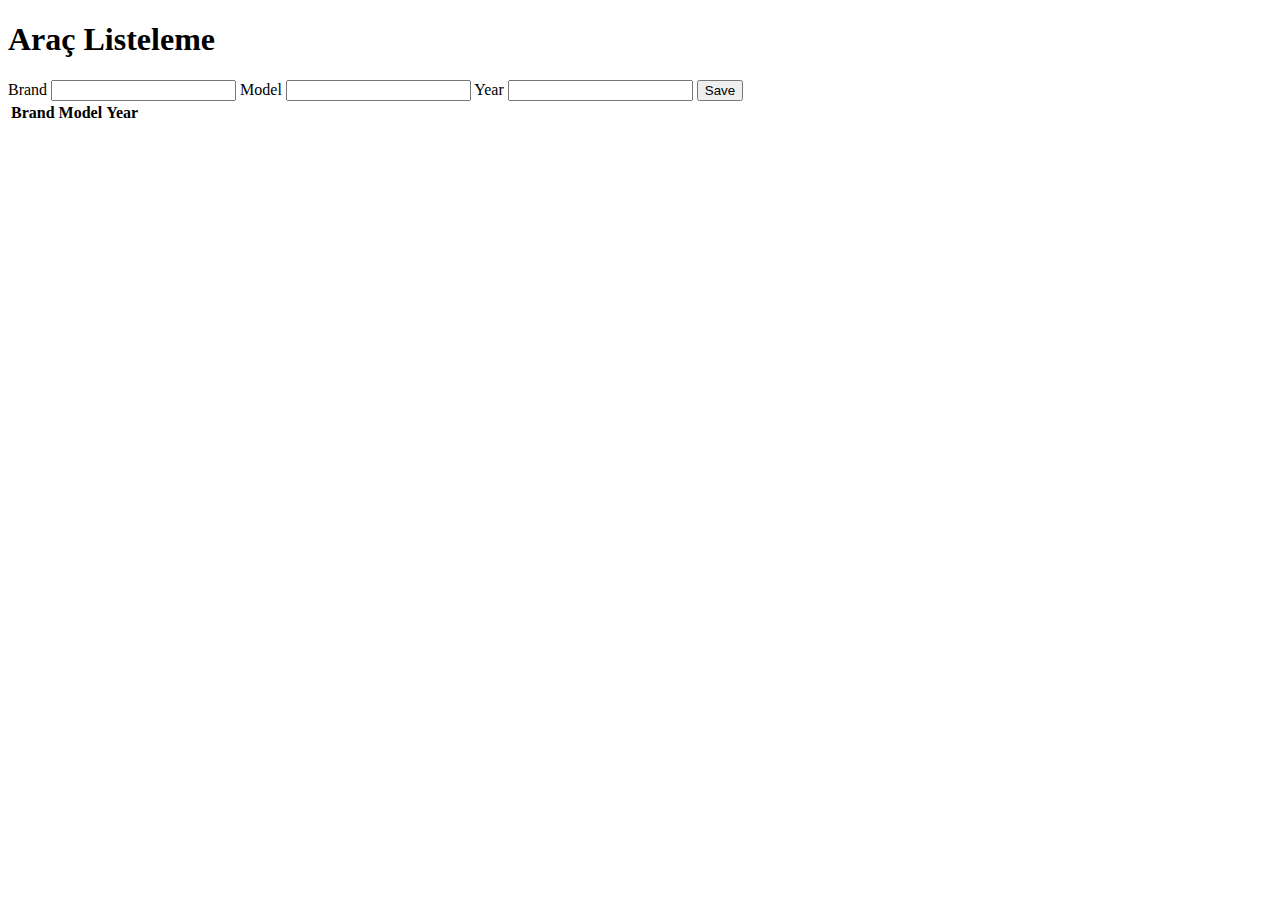
==== Application with JS/to Make Table with DOM/index.html @ 3a1adc5e "to study classes" ====
<!doctype html>
<html lang="en">
  <head>
    <!-- Required meta tags -->
    <meta charset="utf-8">
    <meta name="viewport" content="width=device-width, initial-scale=1">

    <!-- Bootstrap CSS -->
    <link href="https://cdn.jsdelivr.net/npm/bootstrap@5.1.3/dist/css/bootstrap.min.css" rel="stylesheet" integrity="sha384-1BmE4kWBq78iYhFldvKuhfTAU6auU8tT94WrHftjDbrCEXSU1oBoqyl2QvZ6jIW3" crossorigin="anonymous">
    <link rel="stylesheet" href="https://cdn.jsdelivr.net/npm/bootstrap-icons@1.7.2/font/bootstrap-icons.css">

    <title>Hello, world!</title>
  </head>
  <body>
    <div class="container">
        
      <h1 class="mb-5 text-center">Araç Listeleme</h1>
      
    <div class="input-group input-group-default">

        <span class="input-group-text" id="inputGroup-sizing-default">Brand</span>
        <input id= "brand" type="text" class="form-control" aria-label="Sizing example input" aria-describedby="inputGroup-sizing-default">

        <span class="input-group-text" id="inputGroup-sizing-default">Model</span>
        <input id= "model" type="text" class="form-control" aria-label="Sizing example input" aria-describedby="inputGroup-sizing-default">

        <span class="input-group-text" id="inputGroup-sizing-default">Year</span>
        <input id="year" type="number" class="form-control" aria-label="Sizing example input" aria-describedby="inputGroup-sizing-default">

        <!-- <span class="input-group-text" id="inputGroup-sizing-default">KM</span>
        <input id="year" type="number" class="form-control" aria-label="Sizing example input" aria-describedby="inputGroup-sizing-default"> -->
        <button onclick="createData()" type="button" class="btn btn-primary btn-sm ms-5">Save</button>
      </div>
      <table class="table table-striped mt-5">
        <thead>
          <tr>
           
            <th scope="col">Brand</th>
            <th scope="col">Model</th>
            <th scope="col">Year</th>
            <!-- <th scope="col">KM</th>
            <th scope="col">Price</th>
             -->
          </tr>
        </thead>
        <tbody>
          

        </tbody>
      </table>

    <!-- Optional JavaScript; choose one of the two! -->

    <!-- Option 1: Bootstrap Bundle with Popper -->
    <script src="https://cdn.jsdelivr.net/npm/bootstrap@5.1.3/dist/js/bootstrap.bundle.min.js" integrity="sha384-ka7Sk0Gln4gmtz2MlQnikT1wXgYsOg+OMhuP+IlRH9sENBO0LRn5q+8nbTov4+1p" crossorigin="anonymous"></script>

    <!-- Option 2: Separate Popper and Bootstrap JS -->
    <!--
    <script src="https://cdn.jsdelivr.net/npm/@popperjs/core@2.10.2/dist/umd/popper.min.js" integrity="sha384-7+zCNj/IqJ95wo16oMtfsKbZ9ccEh31eOz1HGyDuCQ6wgnyJNSYdrPa03rtR1zdB" crossorigin="anonymous"></script>
    <script src="https://cdn.jsdelivr.net/npm/bootstrap@5.1.3/dist/js/bootstrap.min.js" integrity="sha384-QJHtvGhmr9XOIpI6YVutG+2QOK9T+ZnN4kzFN1RtK3zEFEIsxhlmWl5/YESvpZ13" crossorigin="anonymous"></script>
    -->
</div>
<script src="script.js"></script>
  </body>
</html>
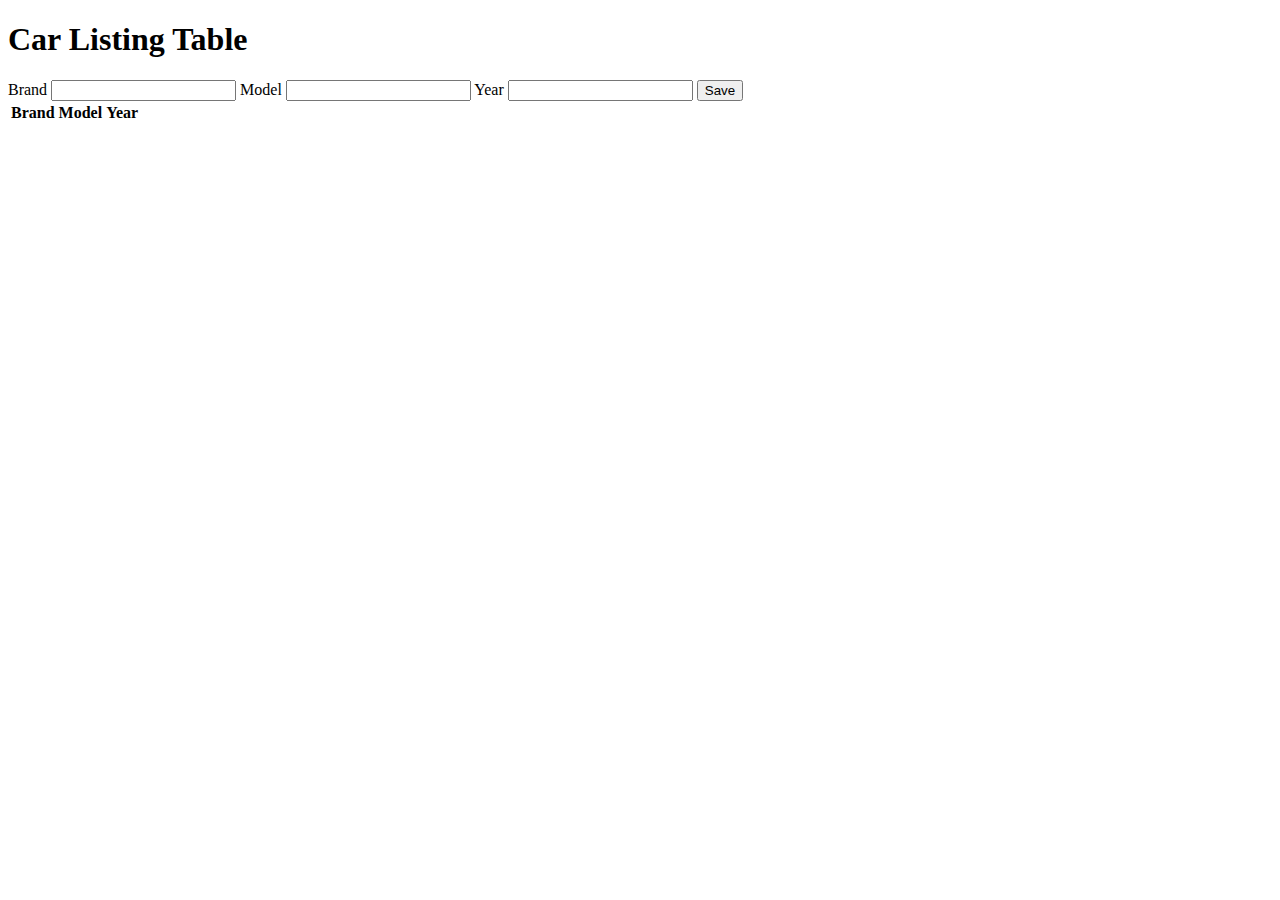
==== commit 52823968: "topic changed" ====
--- a/Application with JS/to Make Table with DOM/index.html
+++ b/Application with JS/to Make Table with DOM/index.html
@@ -9,12 +9,12 @@
     <link href="https://cdn.jsdelivr.net/npm/bootstrap@5.1.3/dist/css/bootstrap.min.css" rel="stylesheet" integrity="sha384-1BmE4kWBq78iYhFldvKuhfTAU6auU8tT94WrHftjDbrCEXSU1oBoqyl2QvZ6jIW3" crossorigin="anonymous">
     <link rel="stylesheet" href="https://cdn.jsdelivr.net/npm/bootstrap-icons@1.7.2/font/bootstrap-icons.css">
 
-    <title>Hello, world!</title>
+    <title>Car Listing</title>
   </head>
   <body>
     <div class="container">
         
-      <h1 class="mb-5 text-center">Araç Listeleme</h1>
+      <h1 class="mb-5 text-center">Car Listing Table</h1>
       
     <div class="input-group input-group-default">
 
